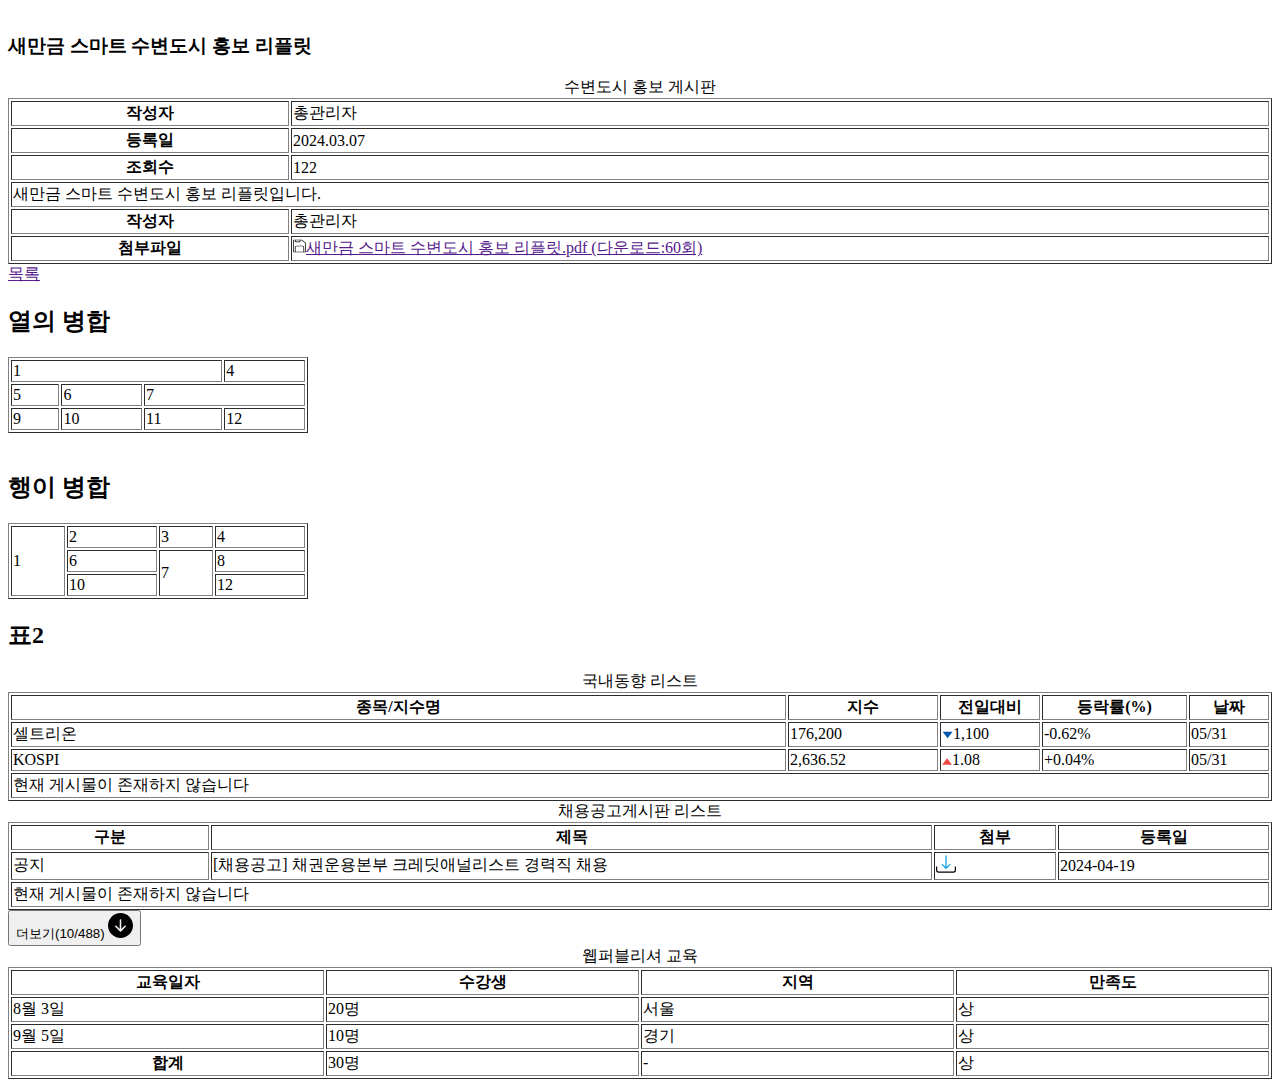
==== index.html @ 93abe459 "test" ====
<!DOCTYPE html>
<html lang="ko">
  <head>
    <meta charset="UTF-8" />
    <meta name="viewport" content="width=device-width, initial-scale=1.0" />
    <title>Document</title>
  </head>
  <body>
    <table class="">
      <caption></caption>
      <colgroup>
        <col style="width: " />
      </colgroup>
      <tbody>
        <tr>
          <td></td>
          <td></td>
        </tr>
      </tbody>
    </table>

    <h3>새만금 스마트 수변도시 홍보 리플릿</h3>
    <table border="1" width="100%">
      <caption>
        수변도시 홍보 게시판
      </caption>
      <colgroup>
        <col style="width: 278px" />
        <col />
      </colgroup>
      <tbody>
        <tr>
          <th>작성자</th>
          <td>총관리자</td>
        </tr>
        <tr>
          <th>등록일</th>
          <td>2024.03.07</td>
        </tr>
        <tr>
          <th>조회수</th>
          <td>122</td>
        </tr>
        <tr>
          <td colspan="2">새만금 스마트 수변도시 홍보 리플릿입니다.</td>
        </tr>
        <tr>
          <th>작성자</th>
          <td>총관리자</td>
        </tr>
        <tr>
          <th>첨부파일</th>
          <td>
            <a href="" download><img src="./images/disk.svg" alt="" />새만금 스마트 수변도시 홍보 리플릿.pdf (다운로드:60회)</a>
          </td>
        </tr>
      </tbody>
    </table>
    <a href="">목록</a>
    <h2>열의 병합</h2>
    <table border="1" width="300px">
      <tr>
        <td colspan="3">1</td>
        <td>4</td>
      </tr>
      <tr>
        <td>5</td>
        <td>6</td>
        <td colspan="2">7</td>
      </tr>
      <tr>
        <td>9</td>
        <td>10</td>
        <td>11</td>
        <td>12</td>
      </tr>
    </table>
    <br />
    <h2>행이 병합</h2>
    <table border="1" width="300px">
      <tr>
        <td rowspan="3">1</td>
        <td>2</td>
        <td>3</td>
        <td>4</td>
      </tr>
      <tr>
        <td>6</td>
        <td rowspan="2">7</td>
        <td>8</td>
      </tr>
      <tr>
        <td>10</td>
        <td>12</td>
      </tr>
    </table>

    <h2>표2</h2>
    <table border="1" width="100%">
      <caption>
        국내동향 리스트
      </caption>
      <colgroup>
        <col style="width: " />
        <col style="width: 150px" />
        <col style="width: 100px" />
        <col style="width: 145px" />
        <col style="width: 80px" />
      </colgroup>
      <thead>
        <tr>
          <th>종목/지수명</th>
          <th>지수</th>
          <th>전일대비</th>
          <th>등락률(%)</th>
          <th>날짜</th>
        </tr>
      </thead>
      <tbody>
        <tr>
          <td>셀트리온</td>
          <td>176,200</td>
          <td><img src="./images/down.svg" alt="" />1,100</td>
          <td>-0.62%</td>
          <td>05/31</td>
        </tr>
        <tr>
          <td>KOSPI</td>
          <td>2,636.52</td>
          <td><img src="./images/up.svg" alt="" />1.08</td>
          <td>+0.04%</td>
          <td>05/31</td>
        </tr>
      </tbody>
      <tr>
        <td colspan="5">현재 게시물이 존재하지 않습니다</td>
      </tr>
    </table>
    <table border="1" width="100%">
      <caption>
        채용공고게시판 리스트
      </caption>
      <colgroup>
        <col style="width: 198px" />
        <col style="width: " />
        <col style="width: 122px" />
        <col style="width: 211px" />
      </colgroup>
      <thead>
        <tr>
          <th>구분</th>
          <th>제목</th>
          <th>첨부</th>
          <th>등록일</th>
        </tr>
      </thead>
      <tbody>
        <tr>
          <td>공지</td>
          <td>[채용공고] 채권운용본부 크레딧애널리스트 경력직 채용</td>
          <td>
            <a href="" download><img src="./images/ico_download.svg" alt="" /></a>
          </td>
          <td>2024-04-19</td>
        </tr>
        <tr>
          <td colspan="4">현재 게시물이 존재하지 않습니다</td>
        </tr>
      </tbody>
    </table>
    <button type="button">더보기(10/488) <img src="./images/ico_more.svg" alt="" /></button>
    <table border="1" width="100%">
      <caption>
        웹퍼블리셔 교육
      </caption>
      <colgroup>
        <col style="width: 25%" />
        <col style="width: 25%" />
        <col style="width: 25%" />
        <col style="width: 25%" />
      </colgroup>
      <!-- 제목이 들어갈때 -->
      <thead>
        <tr>
          <th>교육일자</th>
          <th>수강생</th>
          <th>지역</th>
          <th>만족도</th>
        </tr>
      </thead>
      <!-- 필수 항목 -->
      <tbody>
        <tr>
          <td>8월 3일</td>
          <td>20명</td>
          <td>서울</td>
          <td>상</td>
        </tr>
        <tr>
          <td>9월 5일</td>
          <td>10명</td>
          <td>경기</td>
          <td>상</td>
        </tr>
      </tbody>
      <!-- 결과값 -->
      <tfoot>
        <tr>
          <th>합계</th>
          <td>30명</td>
          <td>-</td>
          <td>상</td>
        </tr>
      </tfoot>
      <div></div>
    </table>
  </body>
</html>
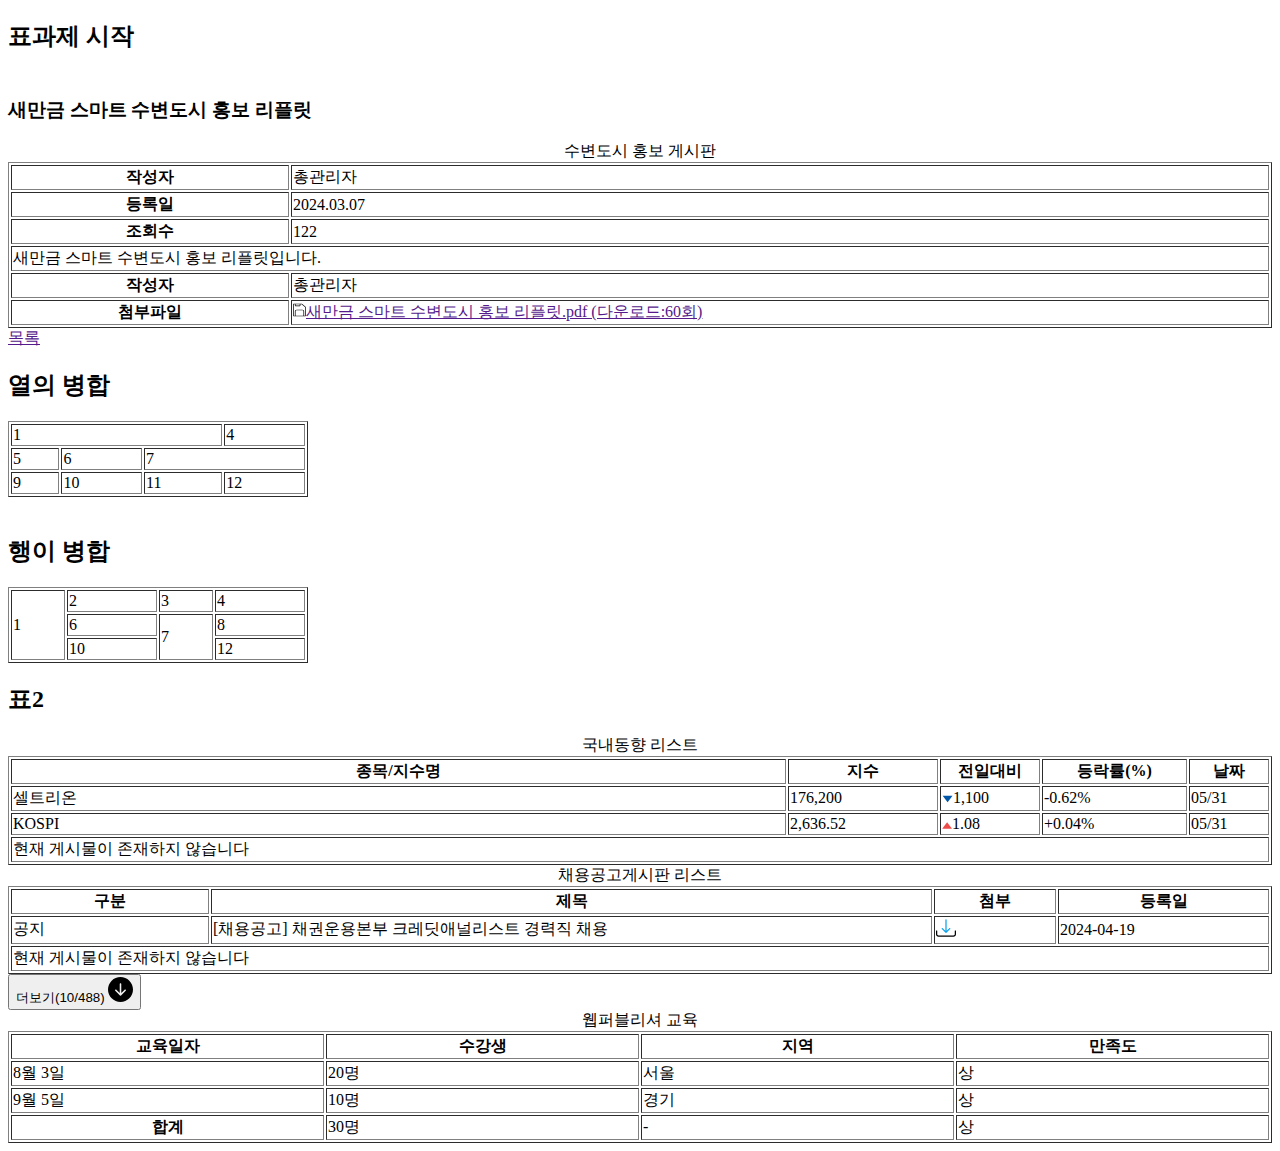
==== commit bab3770d: "과제1차업로드" ====
--- a/index.html
+++ b/index.html
@@ -6,6 +6,7 @@
     <title>Document</title>
   </head>
   <body>
+    <h2>표과제 시작</h2>
     <table class="">
       <caption></caption>
       <colgroup>
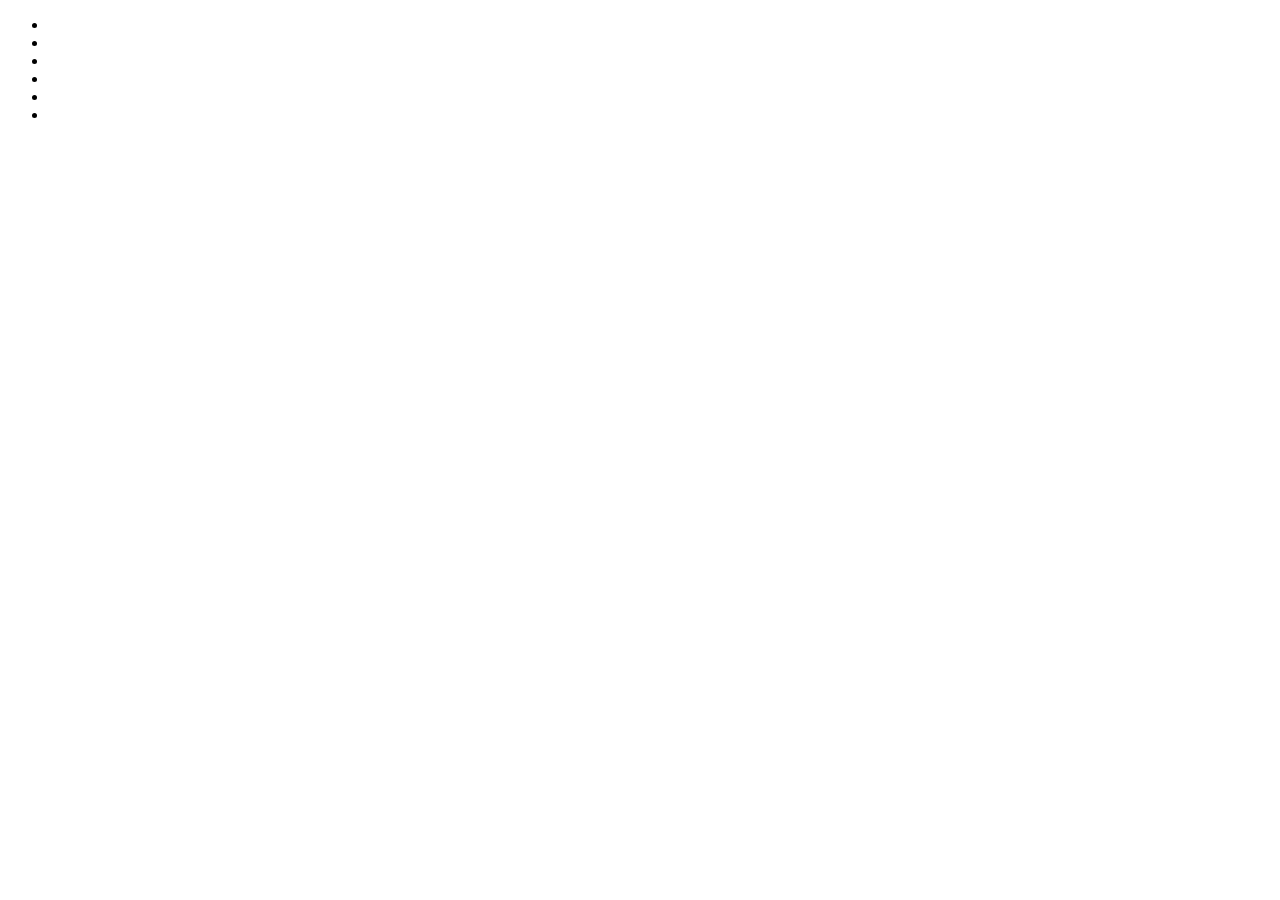
==== commit 1e881bf3: "test1" ====
--- a/index.html
+++ b/index.html
@@ -6,214 +6,14 @@
     <title>Document</title>
   </head>
   <body>
-    <h2>표과제 시작</h2>
-    <table class="">
-      <caption></caption>
-      <colgroup>
-        <col style="width: " />
-      </colgroup>
-      <tbody>
-        <tr>
-          <td></td>
-          <td></td>
-        </tr>
-      </tbody>
-    </table>
-
-    <h3>새만금 스마트 수변도시 홍보 리플릿</h3>
-    <table border="1" width="100%">
-      <caption>
-        수변도시 홍보 게시판
-      </caption>
-      <colgroup>
-        <col style="width: 278px" />
-        <col />
-      </colgroup>
-      <tbody>
-        <tr>
-          <th>작성자</th>
-          <td>총관리자</td>
-        </tr>
-        <tr>
-          <th>등록일</th>
-          <td>2024.03.07</td>
-        </tr>
-        <tr>
-          <th>조회수</th>
-          <td>122</td>
-        </tr>
-        <tr>
-          <td colspan="2">새만금 스마트 수변도시 홍보 리플릿입니다.</td>
-        </tr>
-        <tr>
-          <th>작성자</th>
-          <td>총관리자</td>
-        </tr>
-        <tr>
-          <th>첨부파일</th>
-          <td>
-            <a href="" download><img src="./images/disk.svg" alt="" />새만금 스마트 수변도시 홍보 리플릿.pdf (다운로드:60회)</a>
-          </td>
-        </tr>
-      </tbody>
-    </table>
-    <a href="">목록</a>
-    <h2>열의 병합</h2>
-    <table border="1" width="300px">
-      <tr>
-        <td colspan="3">1</td>
-        <td>4</td>
-      </tr>
-      <tr>
-        <td>5</td>
-        <td>6</td>
-        <td colspan="2">7</td>
-      </tr>
-      <tr>
-        <td>9</td>
-        <td>10</td>
-        <td>11</td>
-        <td>12</td>
-      </tr>
-    </table>
-    <br />
-    <h2>행이 병합</h2>
-    <table border="1" width="300px">
-      <tr>
-        <td rowspan="3">1</td>
-        <td>2</td>
-        <td>3</td>
-        <td>4</td>
-      </tr>
-      <tr>
-        <td>6</td>
-        <td rowspan="2">7</td>
-        <td>8</td>
-      </tr>
-      <tr>
-        <td>10</td>
-        <td>12</td>
-      </tr>
-    </table>
-
-    <h2>표2</h2>
-    <table border="1" width="100%">
-      <caption>
-        국내동향 리스트
-      </caption>
-      <colgroup>
-        <col style="width: " />
-        <col style="width: 150px" />
-        <col style="width: 100px" />
-        <col style="width: 145px" />
-        <col style="width: 80px" />
-      </colgroup>
-      <thead>
-        <tr>
-          <th>종목/지수명</th>
-          <th>지수</th>
-          <th>전일대비</th>
-          <th>등락률(%)</th>
-          <th>날짜</th>
-        </tr>
-      </thead>
-      <tbody>
-        <tr>
-          <td>셀트리온</td>
-          <td>176,200</td>
-          <td><img src="./images/down.svg" alt="" />1,100</td>
-          <td>-0.62%</td>
-          <td>05/31</td>
-        </tr>
-        <tr>
-          <td>KOSPI</td>
-          <td>2,636.52</td>
-          <td><img src="./images/up.svg" alt="" />1.08</td>
-          <td>+0.04%</td>
-          <td>05/31</td>
-        </tr>
-      </tbody>
-      <tr>
-        <td colspan="5">현재 게시물이 존재하지 않습니다</td>
-      </tr>
-    </table>
-    <table border="1" width="100%">
-      <caption>
-        채용공고게시판 리스트
-      </caption>
-      <colgroup>
-        <col style="width: 198px" />
-        <col style="width: " />
-        <col style="width: 122px" />
-        <col style="width: 211px" />
-      </colgroup>
-      <thead>
-        <tr>
-          <th>구분</th>
-          <th>제목</th>
-          <th>첨부</th>
-          <th>등록일</th>
-        </tr>
-      </thead>
-      <tbody>
-        <tr>
-          <td>공지</td>
-          <td>[채용공고] 채권운용본부 크레딧애널리스트 경력직 채용</td>
-          <td>
-            <a href="" download><img src="./images/ico_download.svg" alt="" /></a>
-          </td>
-          <td>2024-04-19</td>
-        </tr>
-        <tr>
-          <td colspan="4">현재 게시물이 존재하지 않습니다</td>
-        </tr>
-      </tbody>
-    </table>
-    <button type="button">더보기(10/488) <img src="./images/ico_more.svg" alt="" /></button>
-    <table border="1" width="100%">
-      <caption>
-        웹퍼블리셔 교육
-      </caption>
-      <colgroup>
-        <col style="width: 25%" />
-        <col style="width: 25%" />
-        <col style="width: 25%" />
-        <col style="width: 25%" />
-      </colgroup>
-      <!-- 제목이 들어갈때 -->
-      <thead>
-        <tr>
-          <th>교육일자</th>
-          <th>수강생</th>
-          <th>지역</th>
-          <th>만족도</th>
-        </tr>
-      </thead>
-      <!-- 필수 항목 -->
-      <tbody>
-        <tr>
-          <td>8월 3일</td>
-          <td>20명</td>
-          <td>서울</td>
-          <td>상</td>
-        </tr>
-        <tr>
-          <td>9월 5일</td>
-          <td>10명</td>
-          <td>경기</td>
-          <td>상</td>
-        </tr>
-      </tbody>
-      <!-- 결과값 -->
-      <tfoot>
-        <tr>
-          <th>합계</th>
-          <td>30명</td>
-          <td>-</td>
-          <td>상</td>
-        </tr>
-      </tfoot>
-      <div></div>
-    </table>
+    <ul>
+      <li><a href="./01_text.html"></a></li>
+      <li><a href="./02_link.html"></a></li>
+      <li><a href="./03_list.html"></a></li>
+      <li><a href="./04_video.html"></a></li>
+      <li><a href="./05_picture.html"></a></li>
+      <li><a href="./06_table.html"></a></li>
+    </ul>
+  </ul>
   </body>
 </html>
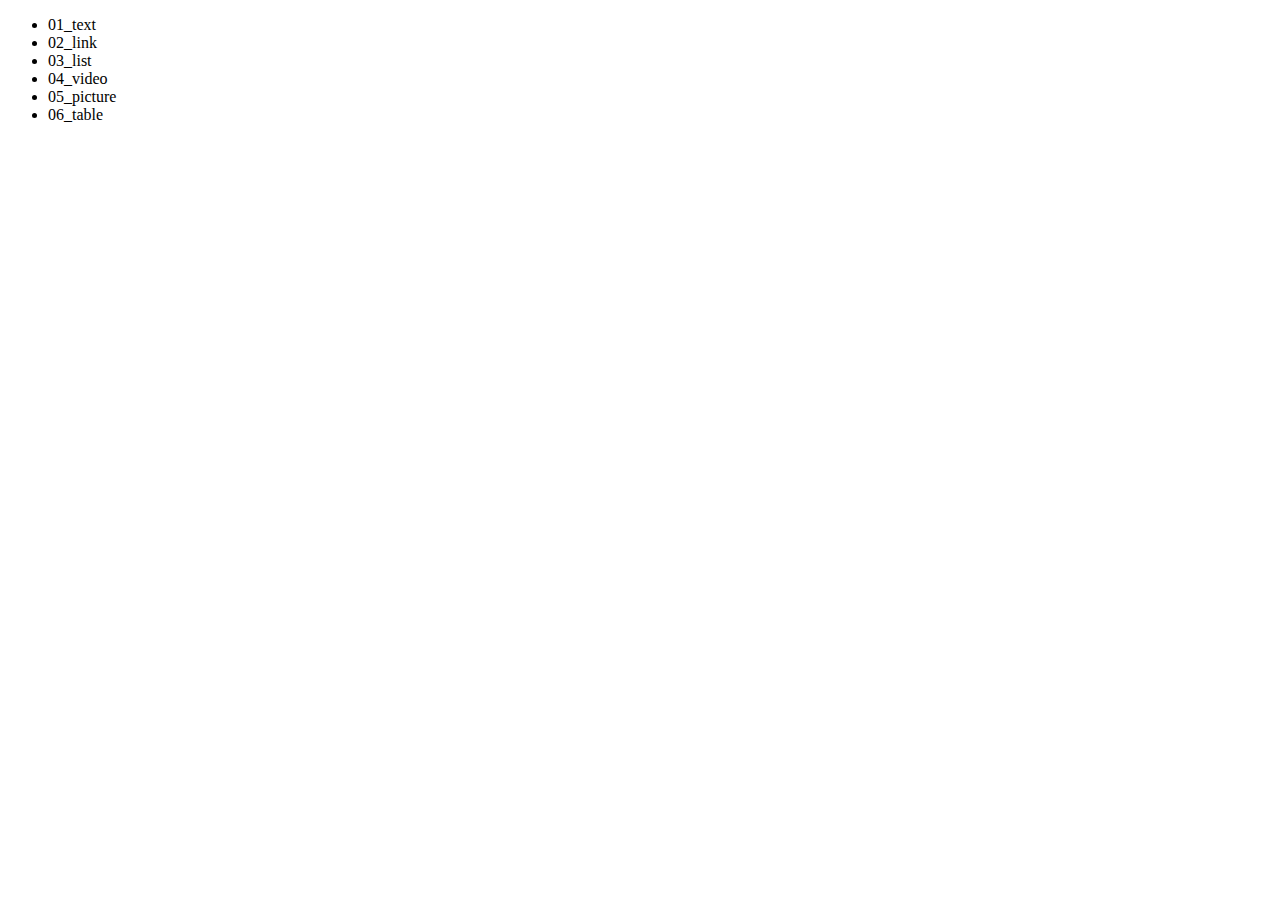
==== commit 0d6b8db8: "깍꿍!" ====
--- a/index.html
+++ b/index.html
@@ -7,12 +7,12 @@
   </head>
   <body>
     <ul>
-      <li><a href="./01_text.html"></a></li>
-      <li><a href="./02_link.html"></a></li>
-      <li><a href="./03_list.html"></a></li>
-      <li><a href="./04_video.html"></a></li>
-      <li><a href="./05_picture.html"></a></li>
-      <li><a href="./06_table.html"></a></li>
+      <li><a href="./01_text.html"></a>01_text</li>
+      <li><a href="./02_link.html"></a>02_link</li>
+      <li><a href="./03_list.html"></a>03_list</li>
+      <li><a href="./04_video.html"></a>04_video</li>
+      <li><a href="./05_picture.html"></a>05_picture</li>
+      <li><a href="./06_table.html"></a>06_table</li>
     </ul>
   </ul>
   </body>
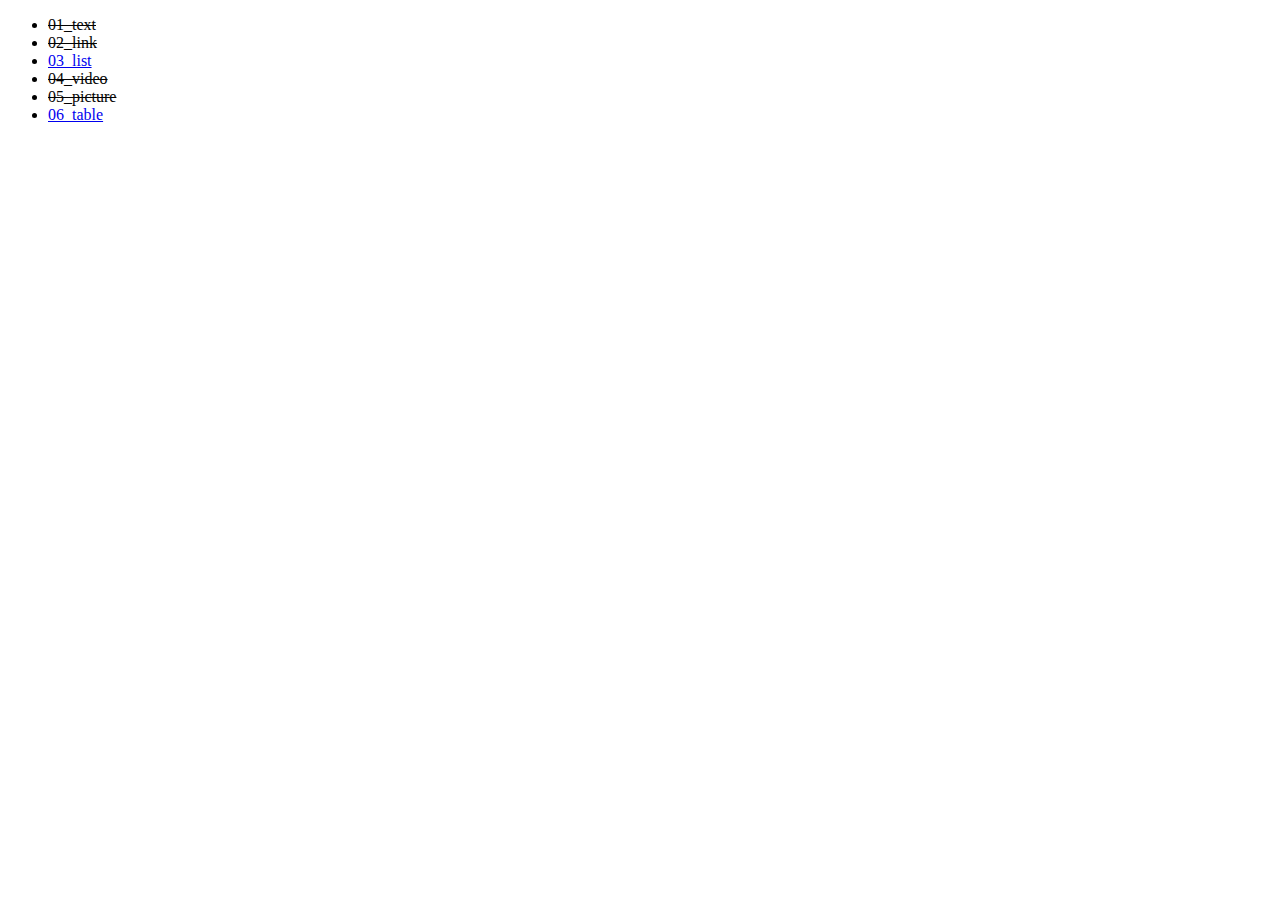
==== commit 5b2963cc: "2025-02-04" ====
--- a/index.html
+++ b/index.html
@@ -4,15 +4,22 @@
     <meta charset="UTF-8" />
     <meta name="viewport" content="width=device-width, initial-scale=1.0" />
     <title>Document</title>
+    <style>
+      .someClass a{
+        pointer-events: none;
+        color: #030303; /* 상황에 맞게 지정하세요 */
+        text-decoration: line-through;
+      }
+    </style>
   </head>
   <body>
     <ul>
-      <li><a href="./01_text.html"></a>01_text</li>
-      <li><a href="./02_link.html"></a>02_link</li>
-      <li><a href="./03_list.html"></a>03_list</li>
-      <li><a href="./04_video.html"></a>04_video</li>
-      <li><a href="./05_picture.html"></a>05_picture</li>
-      <li><a href="./06_table.html"></a>06_table</li>
+      <li class="someClass"><a href="./01_text.html" aria-disabled="">01_text</a></li>
+      <li class="someClass"><a href="./02_link.html">02_link</a></li>
+      <li><a href="./03_list.html">03_list</a></li>
+      <li class="someClass"><a href="./04_video.html">04_video</a></li>
+      <li class="someClass"><a href="./05_picture.html">05_picture</a></li>
+      <li><a href="./06_table.html">06_table</a></li>
     </ul>
   </ul>
   </body>
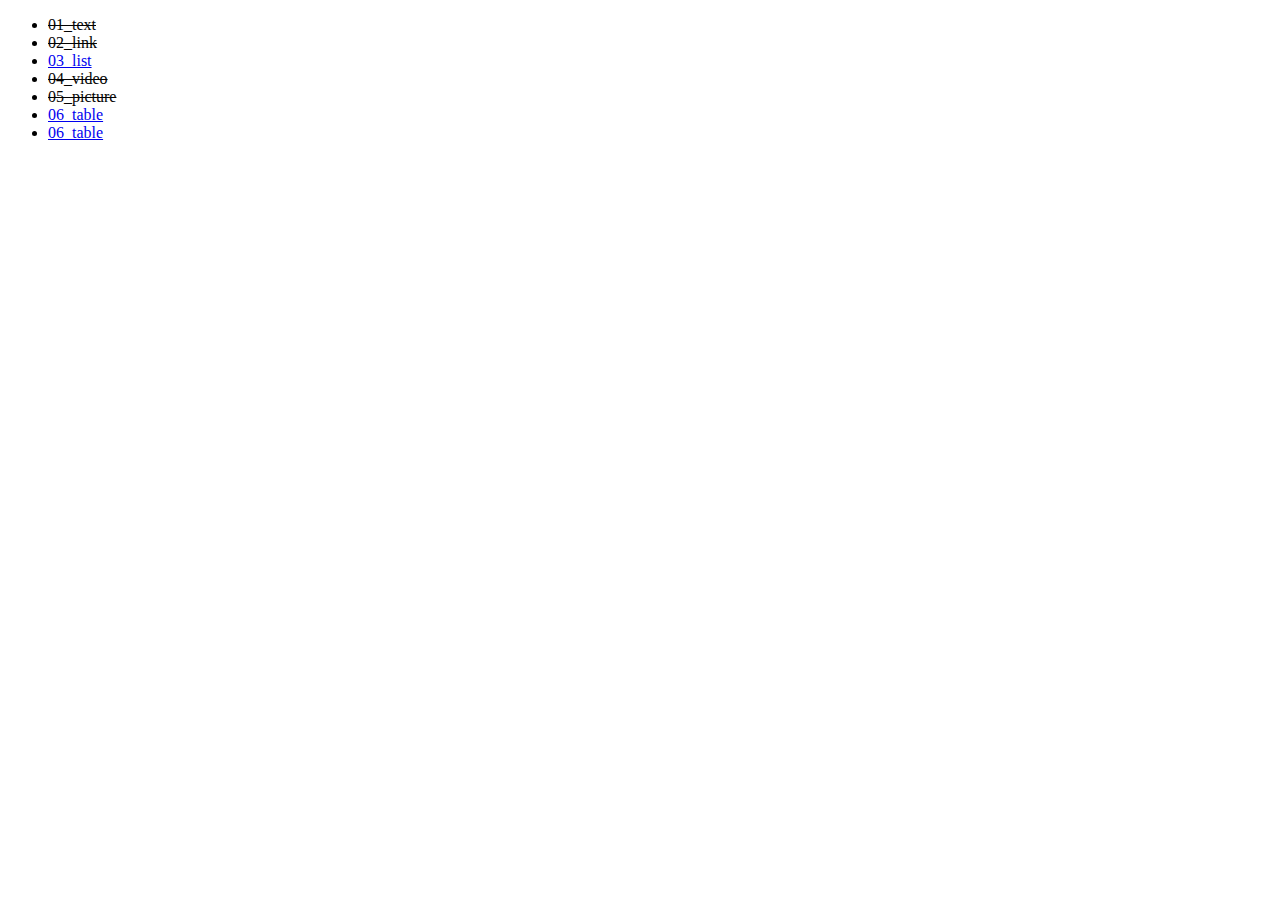
==== commit 92adeca1: "화이팅 git add ." ====
--- a/index.html
+++ b/index.html
@@ -20,6 +20,7 @@
       <li class="someClass"><a href="./04_video.html">04_video</a></li>
       <li class="someClass"><a href="./05_picture.html">05_picture</a></li>
       <li><a href="./06_table.html">06_table</a></li>
+      <li><a href="./07_form.html">06_table</a></li>
     </ul>
   </ul>
   </body>
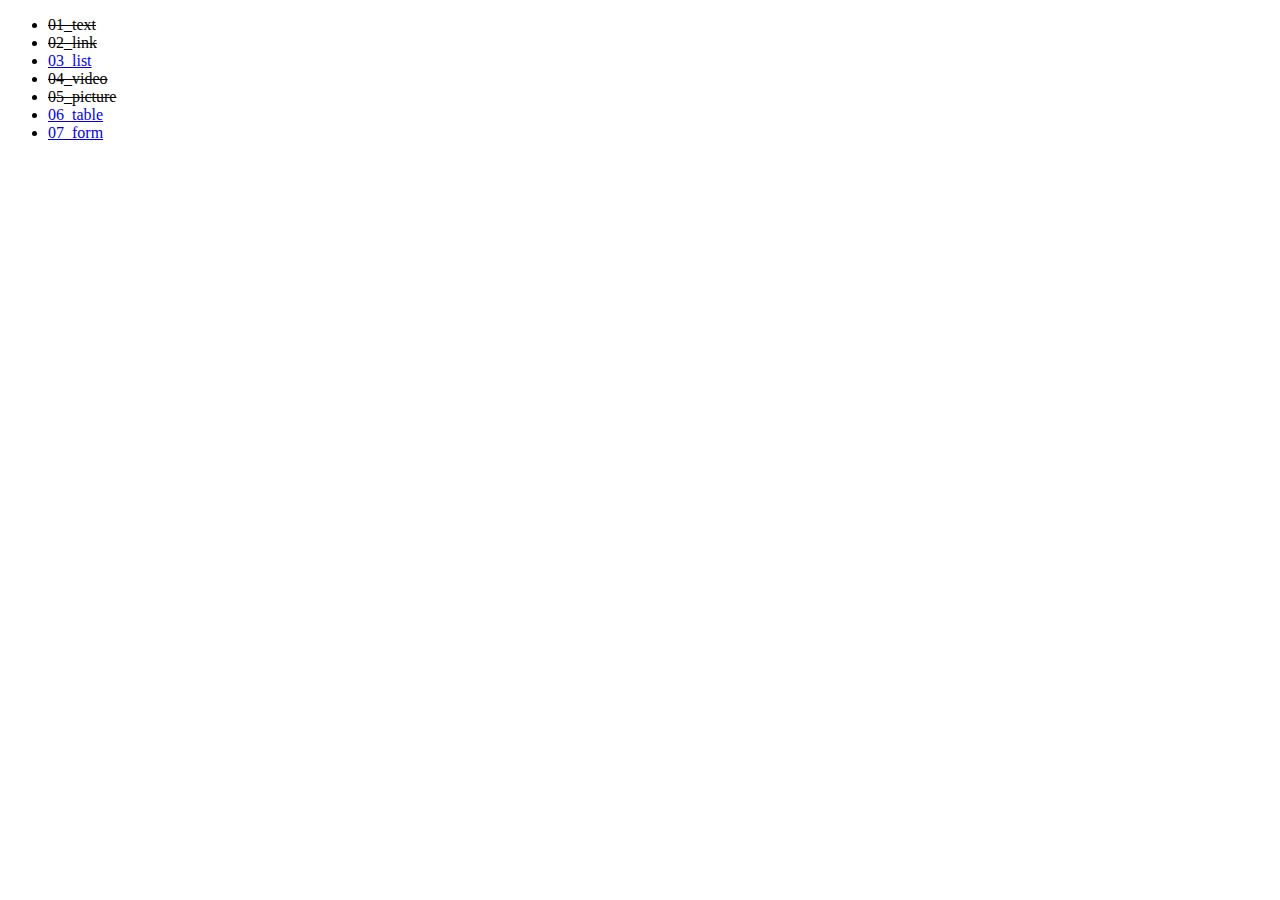
==== commit dc9c65d3: "form_test" ====
--- a/index.html
+++ b/index.html
@@ -20,7 +20,7 @@
       <li class="someClass"><a href="./04_video.html">04_video</a></li>
       <li class="someClass"><a href="./05_picture.html">05_picture</a></li>
       <li><a href="./06_table.html">06_table</a></li>
-      <li><a href="./07_form.html">06_table</a></li>
+      <li><a href="./07_form.html">07_form</a></li>
     </ul>
   </ul>
   </body>
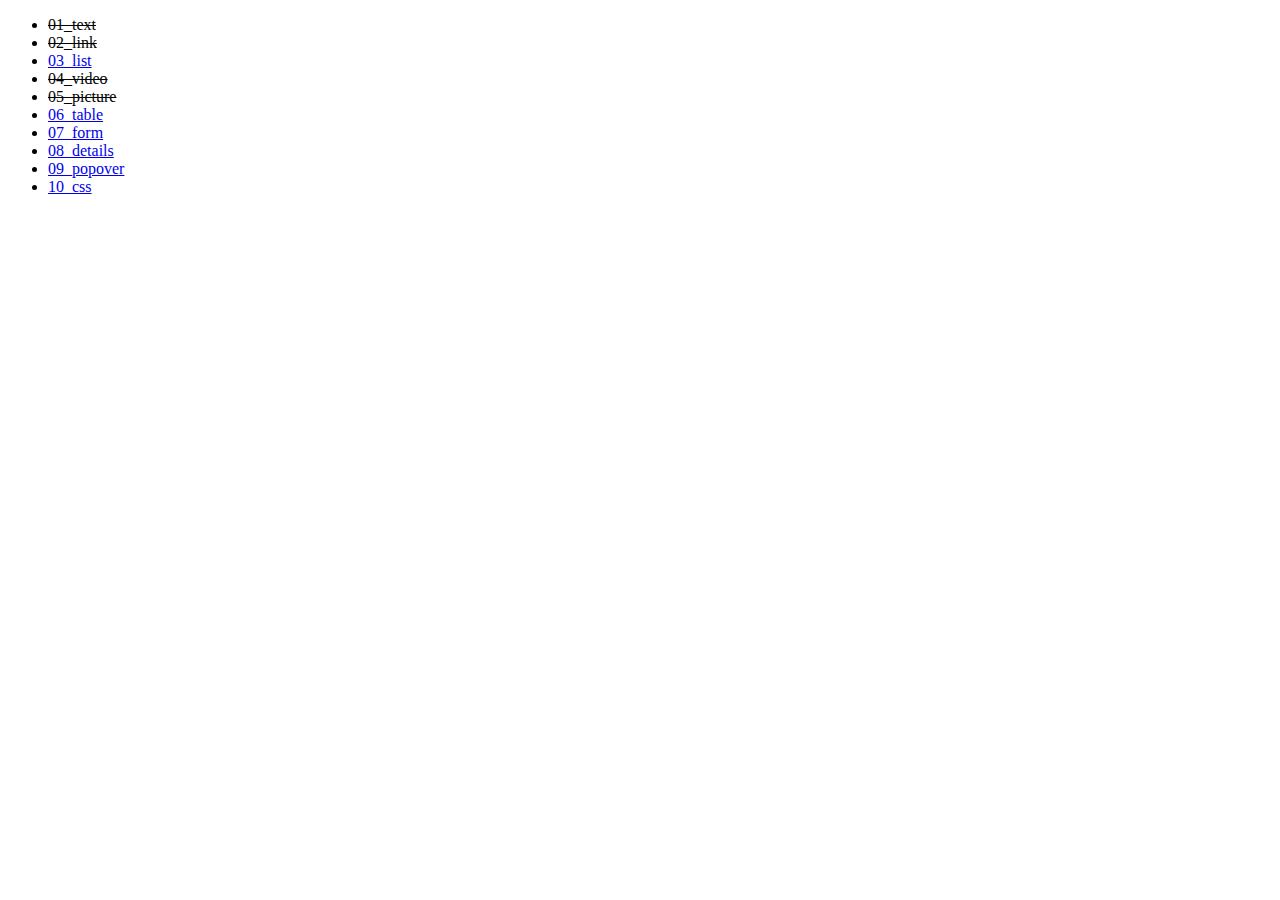
==== commit 5d1a09a6: "0210_form" ====
--- a/index.html
+++ b/index.html
@@ -21,6 +21,9 @@
       <li class="someClass"><a href="./05_picture.html">05_picture</a></li>
       <li><a href="./06_table.html">06_table</a></li>
       <li><a href="./07_form.html">07_form</a></li>
+      <li><a href="./08_details.html">08_details</a></li>
+      <li><a href="./09_.popover.html">09_popover</a></li>
+      <li><a href="./10_.css.html">10_css</a></li>
     </ul>
   </ul>
   </body>
